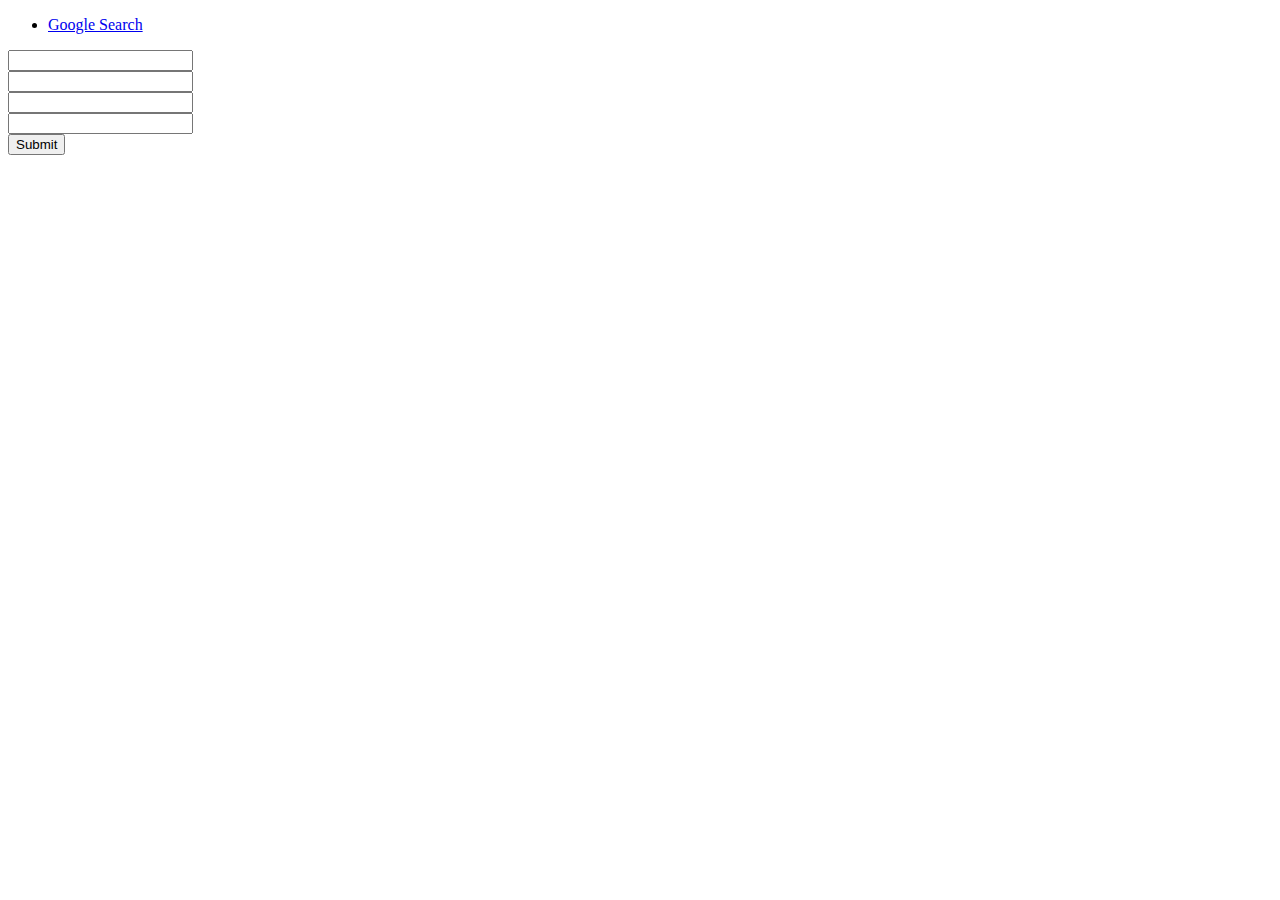
==== googleAdvancedSearch.html @ ca31c31e "added 3 pages" ====
<!DOCTYPE html>
<html>
    <head>
        <title>Google Advanced Search</title>
    </head>
    <body>
        <nav>
            <ul>
                <li><a href="googleSearch.html">Google Search</a></li>
            </ul>
        </nav>

        <form action="https://google.com/search">
            <div>
                <input type="text" name="as_q">
            </div>
            <div>
                <input type="text" name="as_epq">
            </div>
            <div>
                <input type="text" name="as_oq">
            </div>
            <div>
                <input type="text" name="e_q">
            </div>
            <input type="submit" name="Google Advanced Search">
        </form>
    </body>
</html>
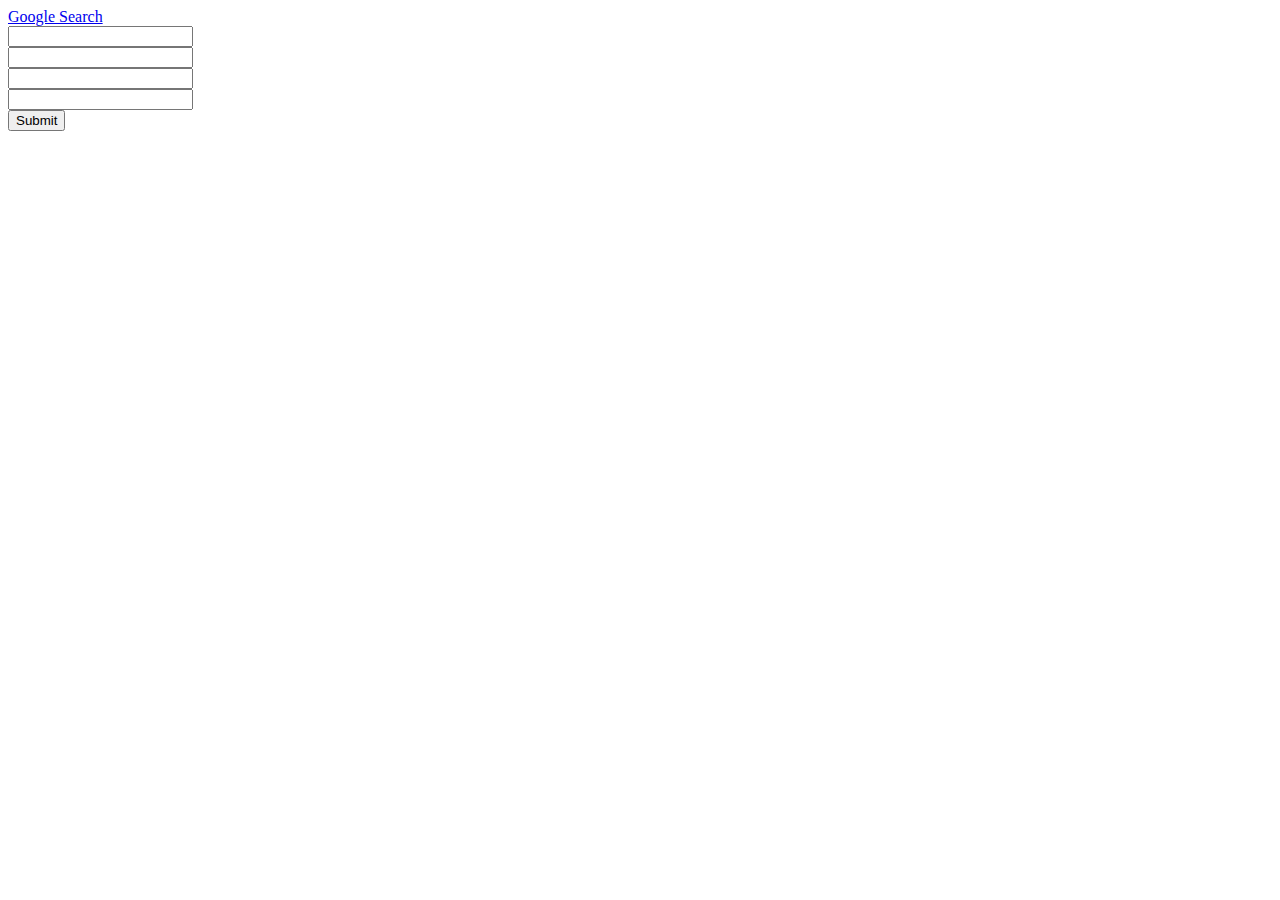
==== commit 23267edb: "Styled search and image search" ====
--- a/googleAdvancedSearch.html
+++ b/googleAdvancedSearch.html
@@ -2,28 +2,32 @@
 <html>
     <head>
         <title>Google Advanced Search</title>
+        <link rel="stylesheet" href="googleSearchStyles.css">
     </head>
     <body>
         <nav>
-            <ul>
-                <li><a href="googleSearch.html">Google Search</a></li>
-            </ul>
+            <div>
+                <a href="googleSearch.html">Google Search</a>
+            </div>
         </nav>
 
-        <form action="https://google.com/search">
-            <div>
-                <input type="text" name="as_q">
-            </div>
-            <div>
-                <input type="text" name="as_epq">
-            </div>
-            <div>
-                <input type="text" name="as_oq">
-            </div>
-            <div>
-                <input type="text" name="e_q">
-            </div>
-            <input type="submit" name="Google Advanced Search">
-        </form>
+        <div class="form">
+            <form action="https://google.com/search">
+                <div>
+                    <input type="text" name="as_q">
+                </div>
+                <div>
+                    <input type="text" name="as_epq">
+                </div>
+                <div>
+                    <input type="text" name="as_oq">
+                </div>
+                <div>
+                    <input type="text" name="e_q">
+                </div>
+                <input type="submit" name="Google Advanced Search">
+            </form>
+        </div>
+        
     </body>
 </html>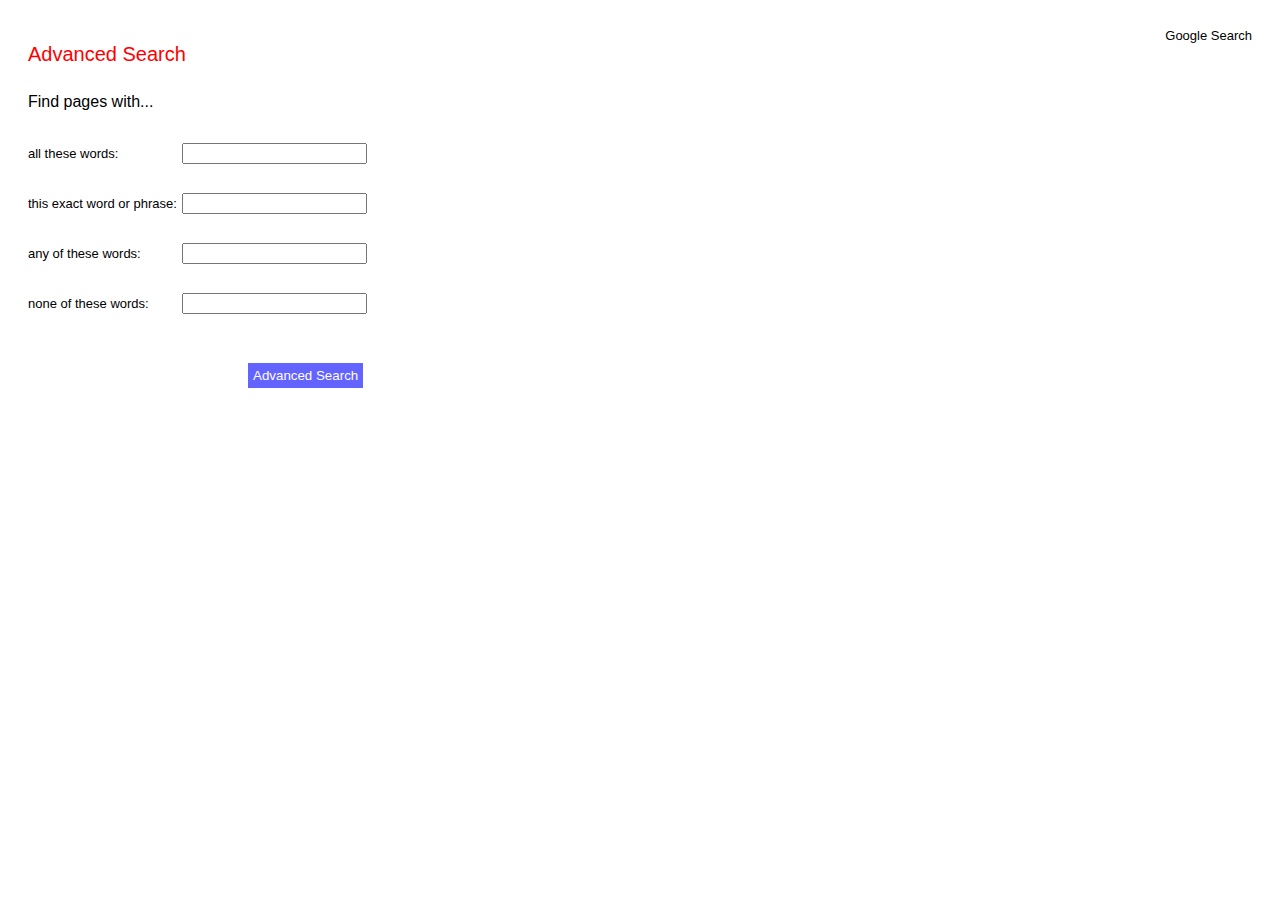
==== commit 005b7d46: "completed project requirements" ====
--- a/googleAdvancedSearch.html
+++ b/googleAdvancedSearch.html
@@ -6,26 +6,38 @@
     </head>
     <body>
         <nav>
-            <div>
+            <div style="display:inline;">
                 <a href="googleSearch.html">Google Search</a>
             </div>
         </nav>
 
-        <div class="form">
+        <div style="font-size:20px; color: red">
+            Advanced Search
+        </div>
+
+        <div style="font-size:medium">
+            Find pages with...
+        </div>
+
+        <div class="form_as">
             <form action="https://google.com/search">
                 <div>
-                    <input type="text" name="as_q">
+                    <label>all these words:</label>
+                    <input type="text" name="as_q" class="input_as">
                 </div>
                 <div>
-                    <input type="text" name="as_epq">
+                    <label>this exact word or phrase:</label>
+                    <input type="text" name="as_epq" class="input_as">
                 </div>
                 <div>
-                    <input type="text" name="as_oq">
+                    <label>any of these words:</label>
+                    <input type="text" name="as_oq" class="input_as">
                 </div>
                 <div>
-                    <input type="text" name="e_q">
+                    <label>none of these words:</label>
+                    <input type="text" name="as_eq" class="input_as">
                 </div>
-                <input type="submit" name="Google Advanced Search">
+                <input type="submit" name="Google Advanced Search" value="Advanced Search">
             </form>
         </div>
         
--- a/googleSearchStyles.css
+++ b/googleSearchStyles.css
@@ -0,0 +1,62 @@
+body {
+    font-family: "Arial";
+    font-size: small;
+    padding:20px;
+}
+
+#VOOGLE {
+    text-align:center;
+    font-size:70px;
+    margin-top: 60px;
+}
+
+div {
+    text-align: left;
+    height: 50px;
+}
+nav {
+    text-align: right;
+}
+a {
+    color: black;
+    text-decoration-line:none;
+}
+.form {
+    display:block;
+    text-align:center;
+    margin-top: 5%;
+}
+.form_as {
+    text-align: left;
+}
+label {
+    display:inline-block;
+    width: 150px;
+}
+input[class="input_as"] {
+    text-align: left;
+    display:inline-block;
+}
+input[class="input_s"] {
+    width: 500px;
+    height: 20px;
+    border-radius: 25px;
+    border-width: .5px;
+}
+input[type="submit"] {
+    margin-top: 20px;
+    border-width: 1px;
+    padding: 5px;
+    opacity: 0.8;
+    border-style: none;
+}
+input[name="Google Advanced Search"] {
+    background-color: rgba(0, 0, 255, 0.76);
+    color: white;
+    margin-left:220px;
+    margin-top: 20px;
+    border-width: 1px;
+    padding: 5px;
+    opacity: 0.8;
+    border-style: none;
+}